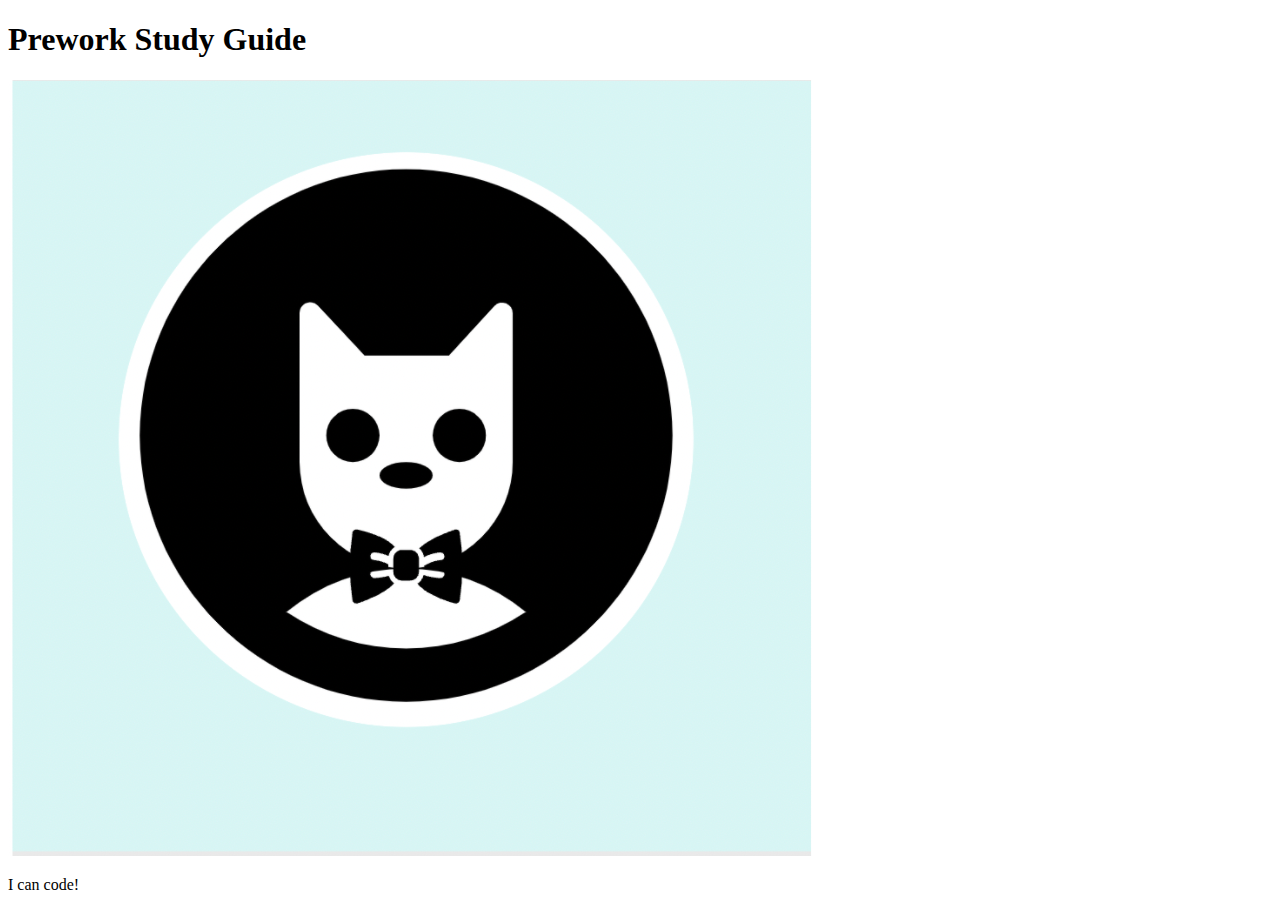
==== prework-study-guide/prework-study-guide/index.html @ 77c9e881 "fixed the index file for syntax change" ====
<!DOCTYPE html>
<html lang="en">
  <head>
    <meta charset="UTF-8" />
    <meta http-equiv="X-UA-Compatible" content="IE=edge" />
    <meta name="viewport" content="width=device-width, initial-scale=1.0" />
    <title>Prework Study Guide</title>
  </head>
  <body>
    <header id="header">
      <h1>Prework Study Guide</h1>
      <img
        src="./assets/bowtie-cat.png"
        alt="Profile image of cat wearing a bow tie."
      />
    </header>
    <main>
      <!-- Student code goes here -->
    </main>

    <footer>
      <p>I can code!</p>
    </footer>
  </body>
</html>
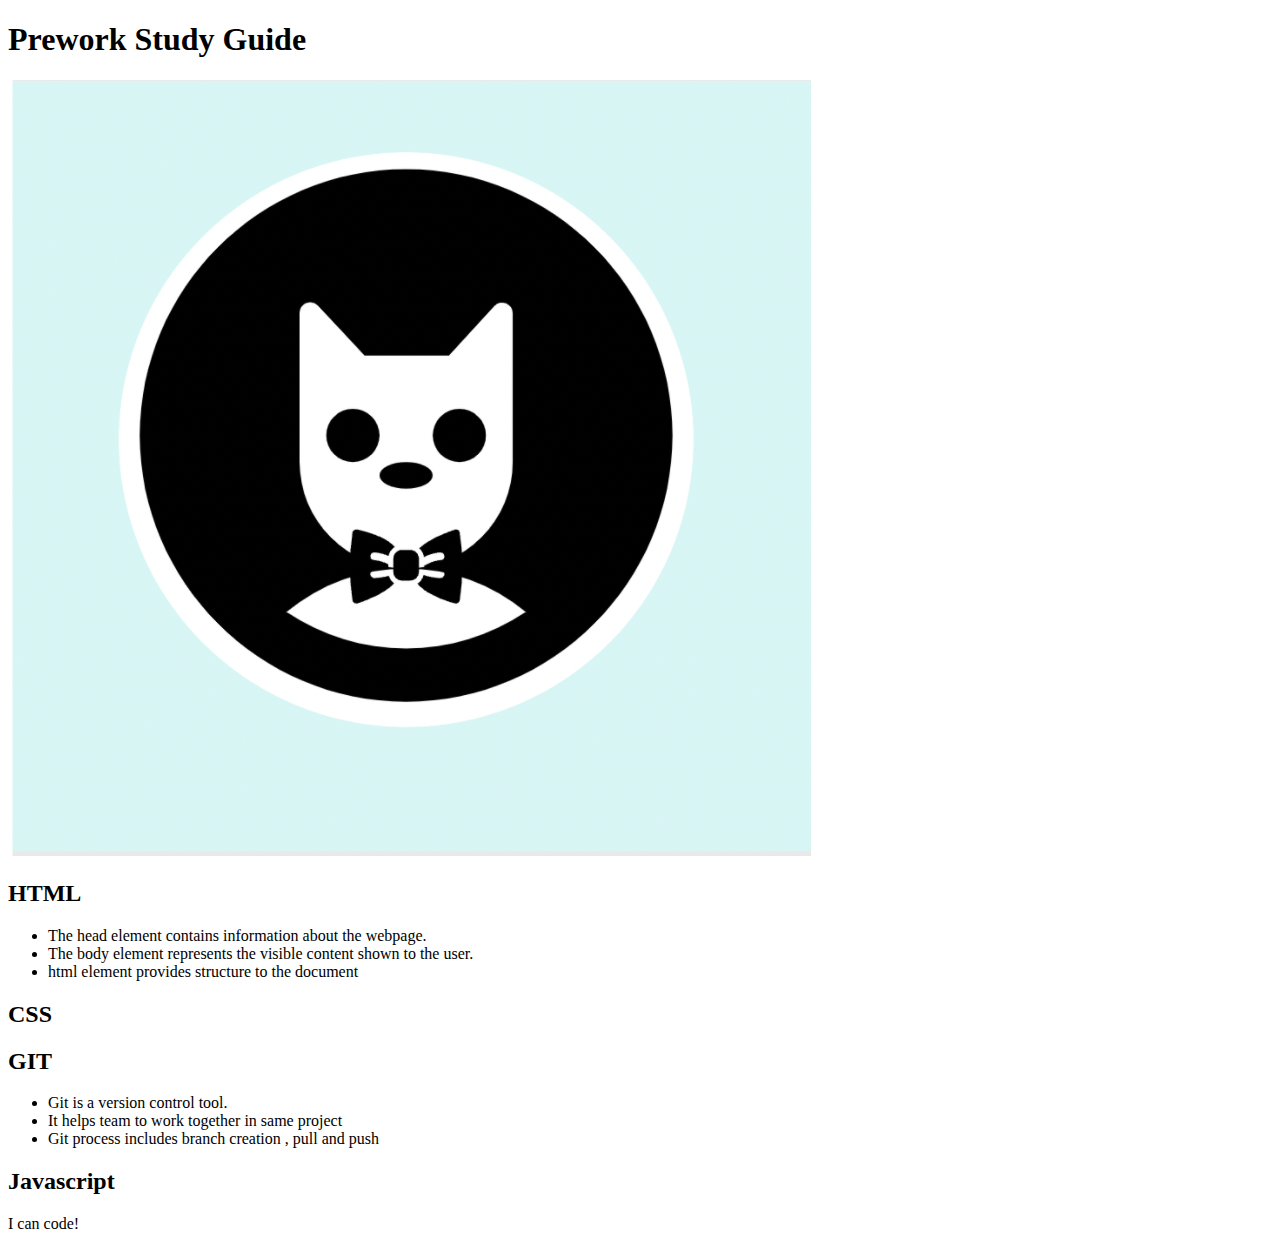
==== commit 8ac45c14: "added new section in html code" ====
--- a/prework-study-guide/prework-study-guide/index.html
+++ b/prework-study-guide/prework-study-guide/index.html
@@ -15,7 +15,33 @@
       />
     </header>
     <main>
-      <!-- Student code goes here -->
+      <section class="card" id="html-section">
+        <h2>HTML</h2>
+        <ul>
+          <li>The head element contains information about the webpage.</li>
+          <li>
+            The body element represents the visible content shown to the user.
+          </li>
+          <li>html element provides structure to the document</li>
+        </ul>
+      </section>
+
+      <section class="card" id="css-section">
+        <h2>CSS</h2>
+      </section>
+
+      <section class="card" id="git-section">
+        <h2>GIT</h2>
+        <ul>
+          <li>Git is a version control tool.</li>
+          <li>It helps team to work together in same project</li>
+          <li>Git process includes branch creation , pull and push</li>
+        </ul>
+      </section>
+
+      <section class="card" id="javascript-section">
+        <h2>Javascript</h2>
+      </section>
     </main>
 
     <footer>
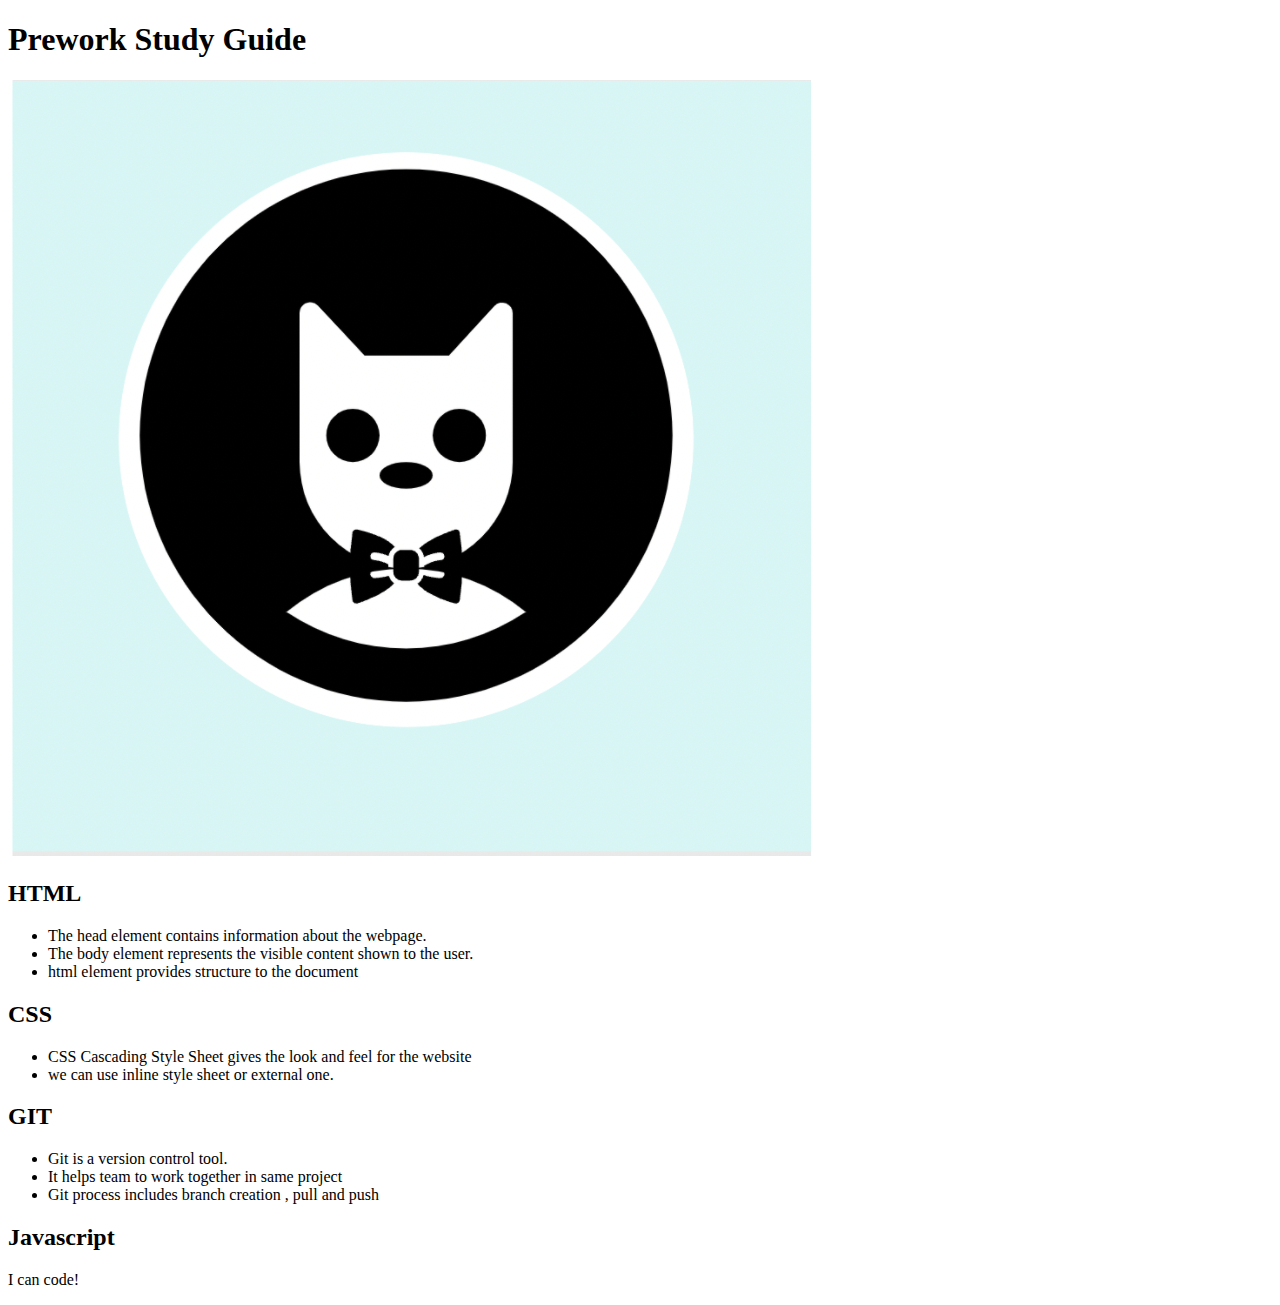
==== commit 3b6eaaf2: "Merge pull request #8 from SangeethaGnanavel/feature/Aboutcascading" ====
--- a/prework-study-guide/prework-study-guide/index.html
+++ b/prework-study-guide/prework-study-guide/index.html
@@ -28,6 +28,12 @@
 
       <section class="card" id="css-section">
         <h2>CSS</h2>
+        <ul>
+          <li>
+            CSS Cascading Style Sheet gives the look and feel for the website
+          </li>
+          <li>we can use inline style sheet or external one.</li>
+        </ul>
       </section>
 
       <section class="card" id="git-section">
